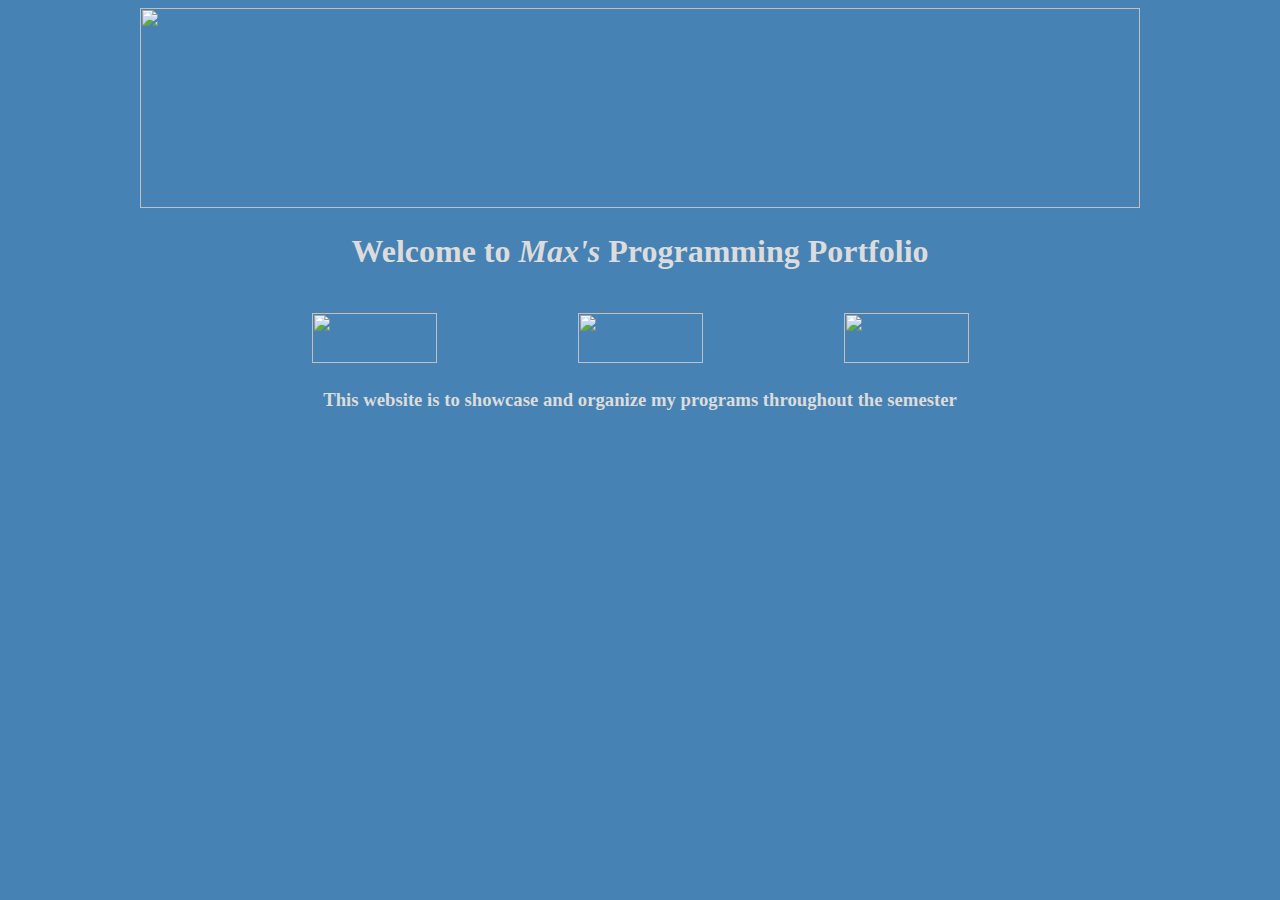
==== index.html @ 7c65df23 "Update index.html" ====
<!DOCTYPE html>
<html>
    <head>
        <link rel="stylesheet" href="mystyle.css">
        <meta charset="utf-8">
        <title>Max's Programming Portfolio</title>
        <style>
            body {
                background: #4682B4;
            }	
            h1 {
                color:  #DCDCDC;
            }
            h3 {    
                color: #DCDCDC;
            }
        </style>    
    </head>
    <body>
<center><img src="https://lh4.googleusercontent.com/wR_iiAU-TZKpSnaQCRTPgSducaZ749cy_UDGauRCfa1gq7BGJOiC21oRdM3a42tjhibXgODBFS1oFZa-qKliMo5-tW_nqq8rbvenGlGLI9R83vgY4LJhbI25rTif0vOG6kTpaTkCvYjQiBt_ZW3MUc5ub1plcv-avQuopTH0PHsSW7eEWZM2C_Kn"width="1000"height="200"></center>
        <center><h1>Welcome to <em>Max's</em> Programming Portfolio</h1></center>
            <br>
        <center><table width="800px">
  <tr>
      <td align="center"><a href="index.html"><img id="home" src="https://user-images.githubusercontent.com/113150710/191134738-8c0556b1-ed2d-4f4b-8937-4007546a0857.png"width="125" height="50"></a></td>
      <td align="center"><a href="javascripts.html"><img id="javascripts" src="https://user-images.githubusercontent.com/113150710/191134574-da7892d8-d944-4daa-9a78-5e3b529234dd.png"width="125" height="50"></td>
      <td align="center"><a href="about.html"><img id="aboutme" src="https://user-images.githubusercontent.com/113150710/191134231-822ab9e6-e983-45d2-b4c0-e02641f9490f.png"width="125" height="50"></td> </tr>
            </table></center>
        <center><h3>This website is to showcase and organize my programs throughout the semester</h3></center>
    </body>
</html>
---- mystyle.css ----
h1 {color: ##B0C4DE; }
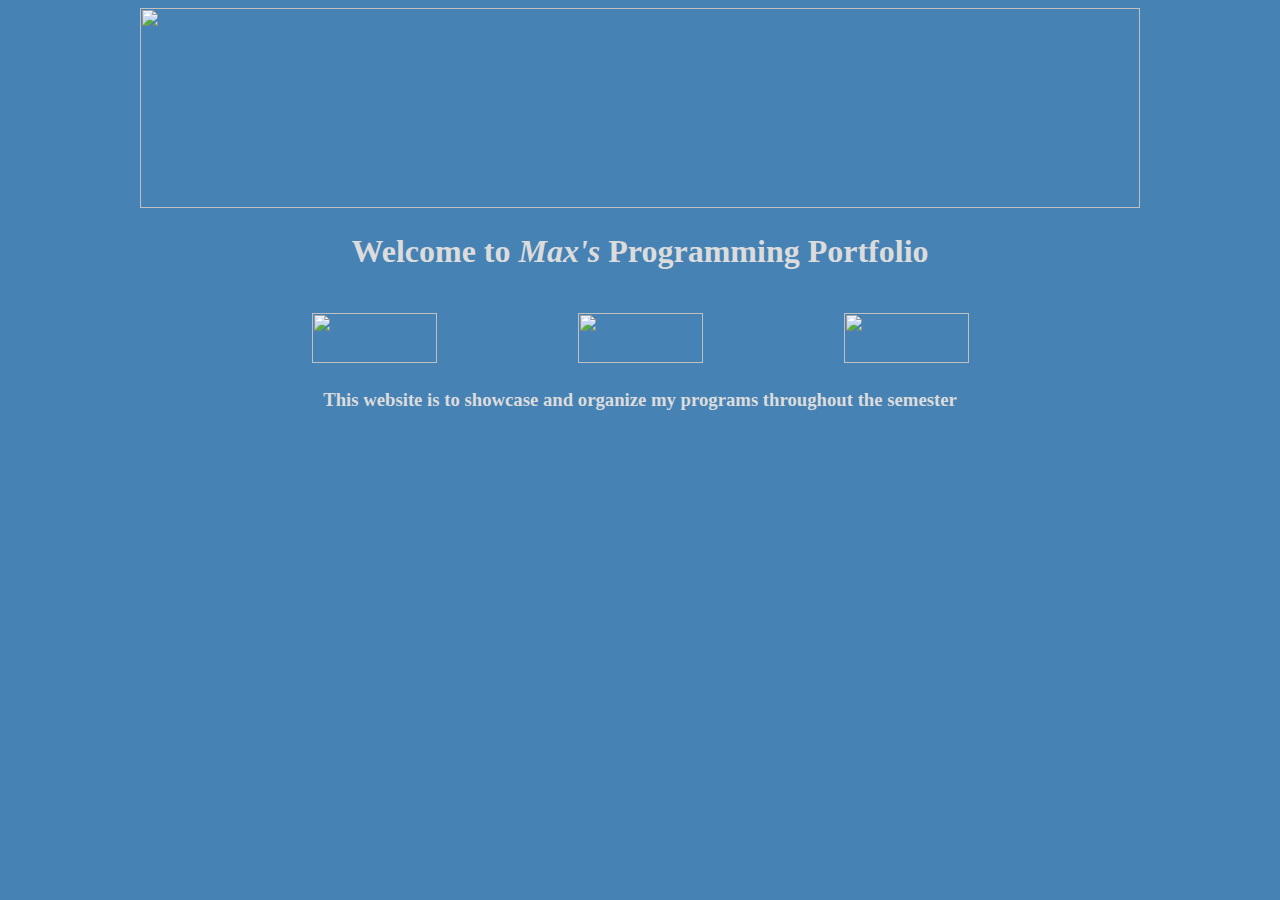
==== commit 19aae19f: "Update index.html" ====
--- a/index.html
+++ b/index.html
@@ -17,14 +17,14 @@
         </style>    
     </head>
     <body>
-<center><img src="https://lh4.googleusercontent.com/wR_iiAU-TZKpSnaQCRTPgSducaZ749cy_UDGauRCfa1gq7BGJOiC21oRdM3a42tjhibXgODBFS1oFZa-qKliMo5-tW_nqq8rbvenGlGLI9R83vgY4LJhbI25rTif0vOG6kTpaTkCvYjQiBt_ZW3MUc5ub1plcv-avQuopTH0PHsSW7eEWZM2C_Kn"width="1000"height="200"></center>
+<center><img src="https://user-images.githubusercontent.com/113150710/191137681-c41fea02-3c15-46b3-a62b-48ea34babd5f.jpg"width="1000"height="200"></center>
         <center><h1>Welcome to <em>Max's</em> Programming Portfolio</h1></center>
             <br>
         <center><table width="800px">
   <tr>
-      <td align="center"><a href="index.html"><img id="home" src="https://user-images.githubusercontent.com/113150710/191134738-8c0556b1-ed2d-4f4b-8937-4007546a0857.png"width="125" height="50"></a></td>
-      <td align="center"><a href="javascripts.html"><img id="javascripts" src="https://user-images.githubusercontent.com/113150710/191134574-da7892d8-d944-4daa-9a78-5e3b529234dd.png"width="125" height="50"></td>
-      <td align="center"><a href="about.html"><img id="aboutme" src="https://user-images.githubusercontent.com/113150710/191134231-822ab9e6-e983-45d2-b4c0-e02641f9490f.png"width="125" height="50"></td> </tr>
+      <td align="center"><a href="index.html"><img id="home" src="https://user-images.githubusercontent.com/113150710/191136825-a8dda412-00f7-496e-be1e-e051846a9671.png"width="125" height="50"></a></td>
+      <td align="center"><a href="javascripts.html"><img id="javascripts" src="https://user-images.githubusercontent.com/113150710/191136850-4601aacb-7013-41d3-b982-b5a85d772252.png"width="125" height="50"></td>
+      <td align="center"><a href="about.html"><img id="aboutme" src="https://user-images.githubusercontent.com/113150710/191136862-78a6db29-2899-455b-9d00-699d9dd52dbf.png"width="125" height="50"></td> </tr>
             </table></center>
         <center><h3>This website is to showcase and organize my programs throughout the semester</h3></center>
     </body>
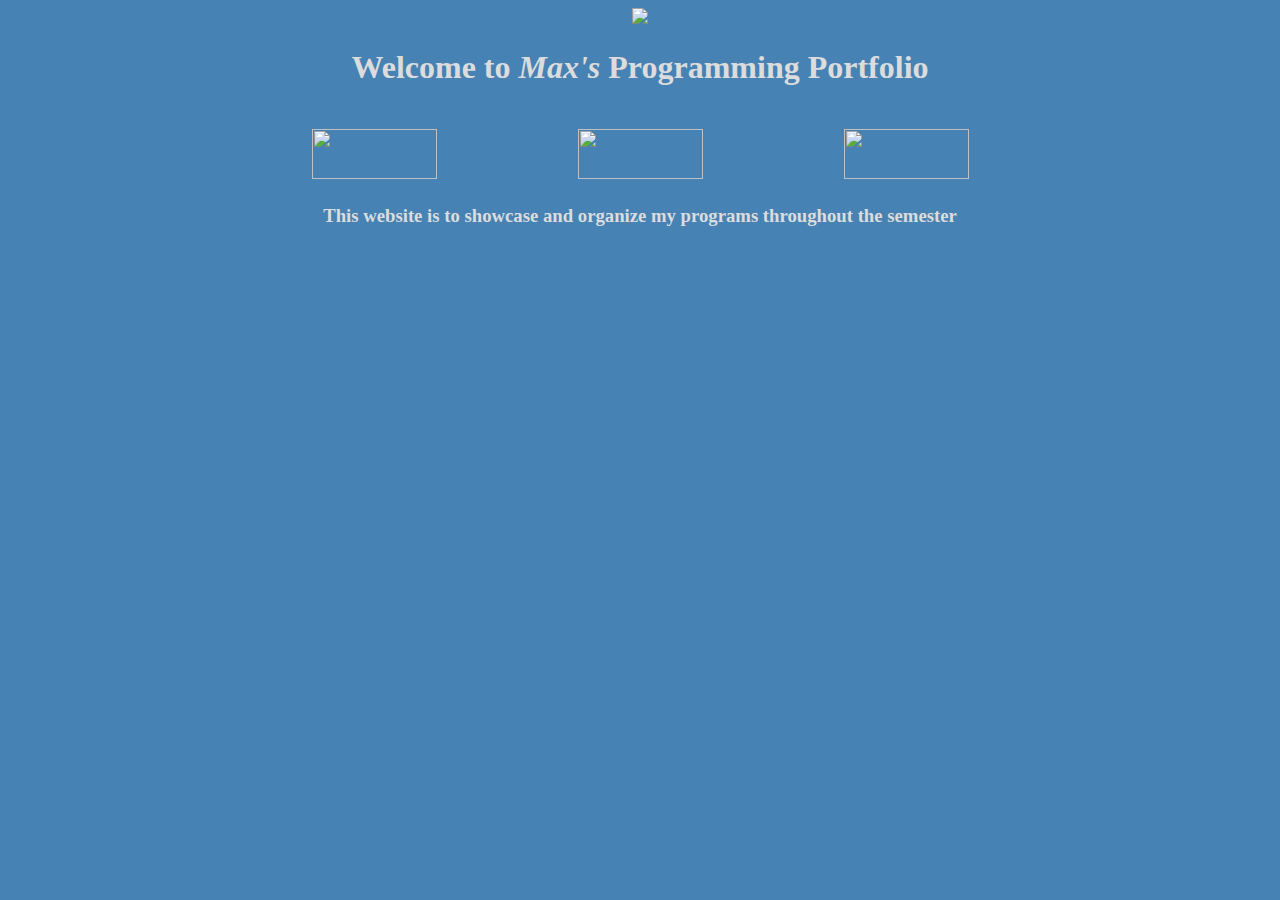
==== commit ff71392c: "Update index.html" ====
--- a/index.html
+++ b/index.html
@@ -17,7 +17,7 @@
         </style>    
     </head>
     <body>
-<center><img src="https://user-images.githubusercontent.com/113150710/191137681-c41fea02-3c15-46b3-a62b-48ea34babd5f.jpg"width="1000"height="200"></center>
+<center><img src="https://user-images.githubusercontent.com/113150710/191142857-fab33b26-97c6-4c18-a728-f0999665b427.jpg="1000"height="200"></center>
         <center><h1>Welcome to <em>Max's</em> Programming Portfolio</h1></center>
             <br>
         <center><table width="800px">
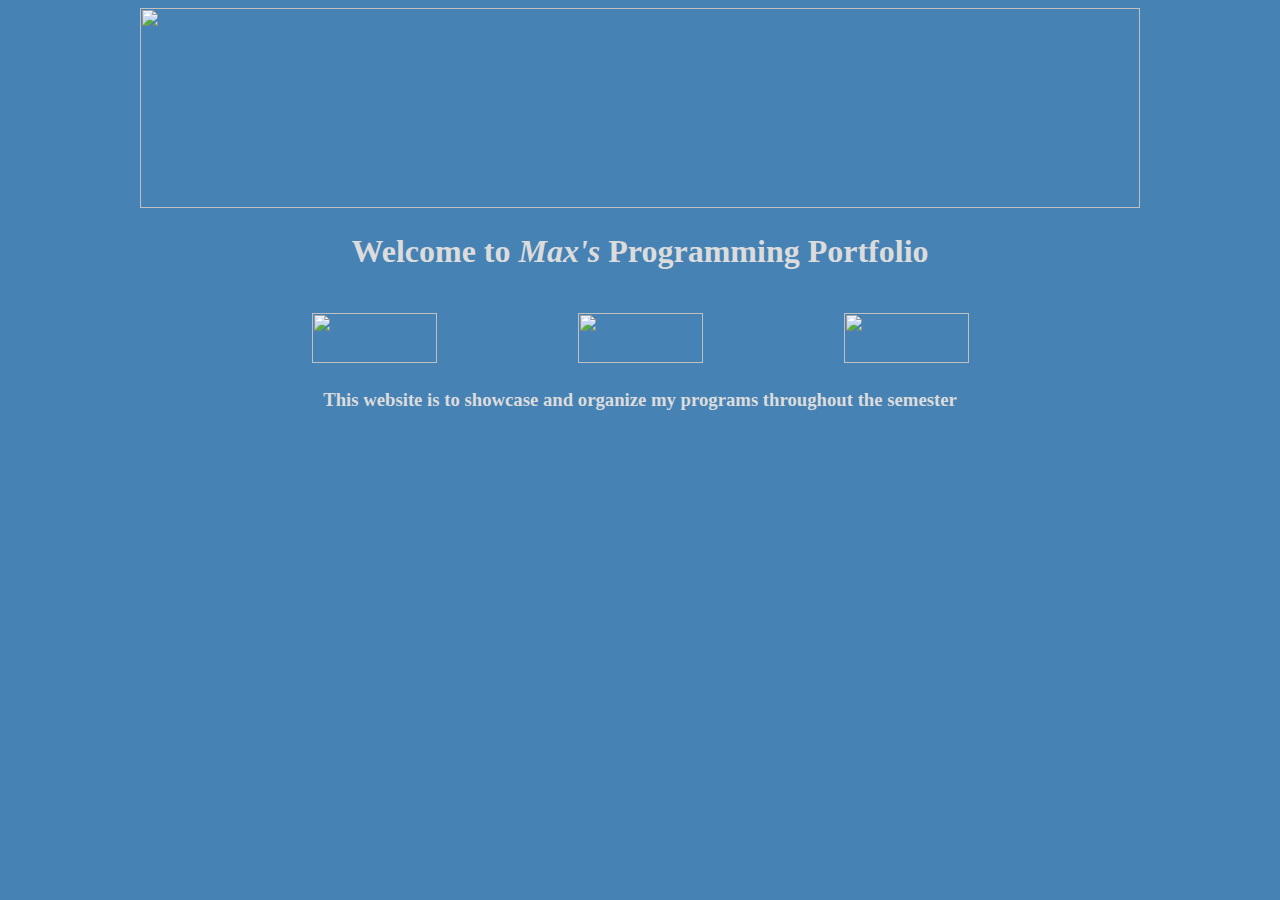
==== commit f0f96b22: "Update index.html" ====
--- a/index.html
+++ b/index.html
@@ -17,7 +17,7 @@
         </style>    
     </head>
     <body>
-<center><img src="https://user-images.githubusercontent.com/113150710/191142857-fab33b26-97c6-4c18-a728-f0999665b427.jpg="1000"height="200"></center>
+<center><img src="https://user-images.githubusercontent.com/113150710/191142857-fab33b26-97c6-4c18-a728-f0999665b427.jpg" width="1000"height="200"></center>
         <center><h1>Welcome to <em>Max's</em> Programming Portfolio</h1></center>
             <br>
         <center><table width="800px">
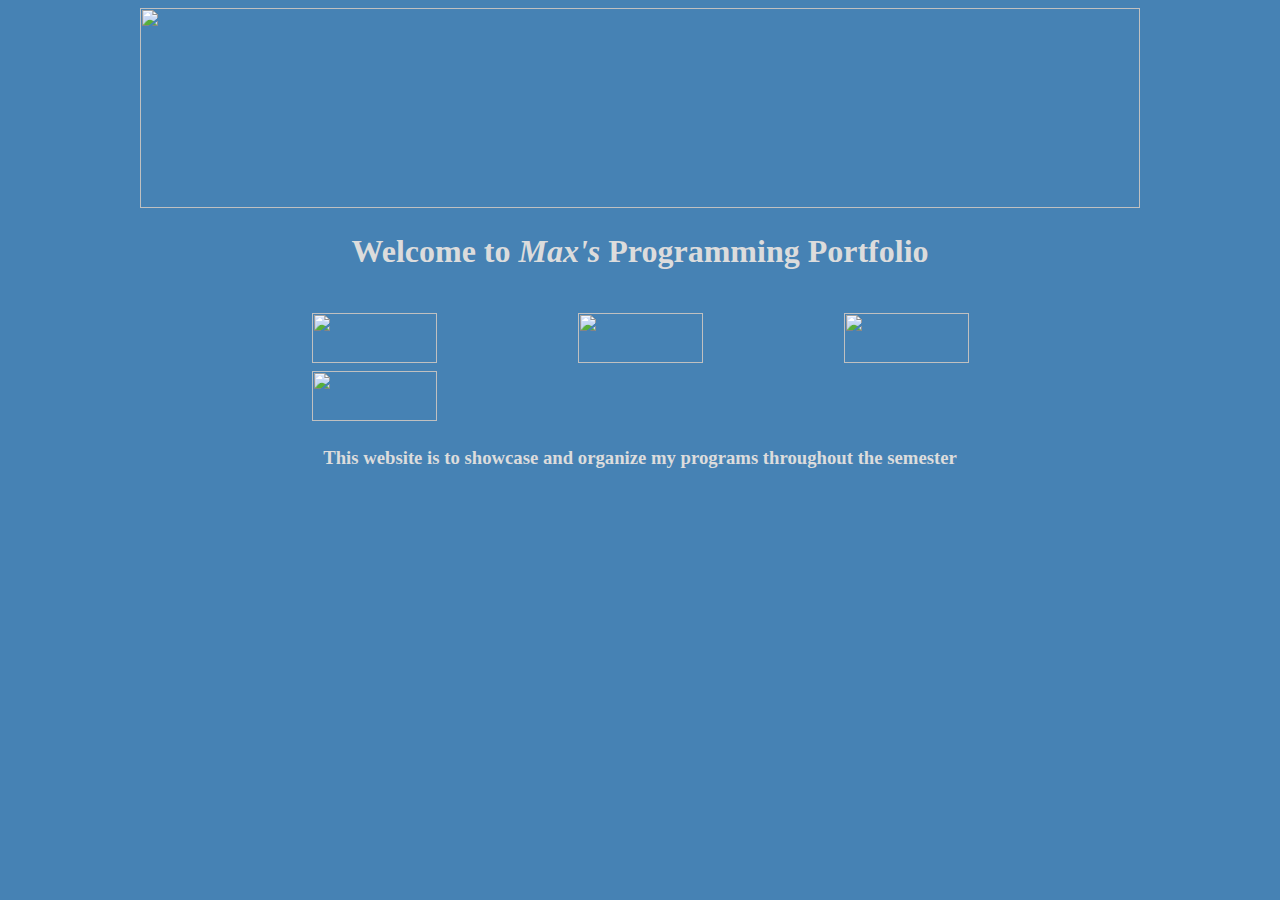
==== commit 444ed11d: "Update index.html" ====
--- a/index.html
+++ b/index.html
@@ -25,6 +25,7 @@
       <td align="center"><a href="index.html"><img id="home" src="https://user-images.githubusercontent.com/113150710/191136825-a8dda412-00f7-496e-be1e-e051846a9671.png"width="125" height="50"></a></td>
       <td align="center"><a href="javascripts.html"><img id="javascripts" src="https://user-images.githubusercontent.com/113150710/191136850-4601aacb-7013-41d3-b982-b5a85d772252.png"width="125" height="50"></td>
       <td align="center"><a href="about.html"><img id="aboutme" src="https://user-images.githubusercontent.com/113150710/191136862-78a6db29-2899-455b-9d00-699d9dd52dbf.png"width="125" height="50"></td> </tr>
+      <td align="center"><a href="FinalProject.html"><img id="finalproject" src="file:///Users/maxlevine/Documents/FinalProjectButton.jpg"width="125" height="50"></td> </tr>
             </table></center>
         <center><h3>This website is to showcase and organize my programs throughout the semester</h3></center>
     </body>
